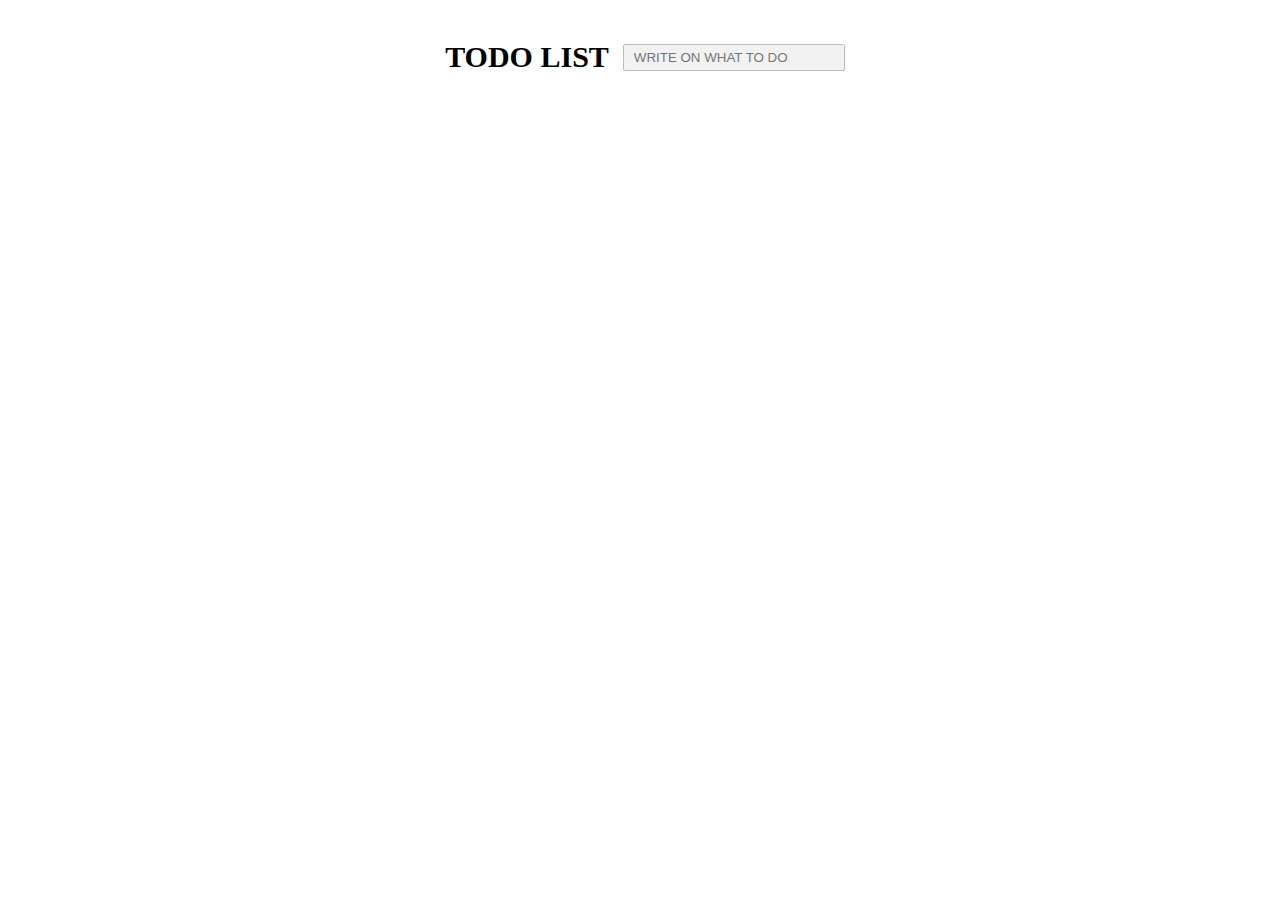
==== index.html @ b3b46385 "Develop TODO-LIST" ====
<!DOCTYPE html>
<html lang="ko">
<head>
  <meta charset="UTF-8">
  <meta http-equiv="X-UA-Compatible" content="IE=edge">
  <meta name="viewport" content="width=device-width, initial-scale=1.0">
  <title>TODO LIST</title>
  <link rel="stylesheet" href="css/style.css">
</head>
<body>
  <div class="wrap">
    <form class="form_todo">
      <label for="input-todo" class="label_todo">TODO LIST</label>
      <input id="input-todo" type="text" class="input_todo" placeholder="WRITE ON WHAT TO DO">
    </form>
    <div class="todo_area">
      <ul class="todo_list"></ul>
    </div>
  </div>
  <script src="js/todo.js"></script>
</body>
</html>
---- css/style.css ----
body, ul, li {
  margin: 0;
  padding: 0;
}
ul, li {
  list-style: none;
}

.wrap {
  padding: 30px 20px;
}
.form_todo {
  text-align: center;
}
.label_todo {
  display: inline-block;
  margin: 10px;
  font-size: 30px;
  line-height: 34px;
  font-weight: bold;
  vertical-align: middle;
}
.input_todo {
  min-width: 200px;
  padding: 5px 10px;
  background: rgba(0, 0, 0, 0.05);
  border: 1px solid #bbb;
  border-radius: 2px;
  vertical-align: middle;
}
.todo_area {
  margin-top: 50px;
}
.todo_list {
  font-size: 20px;
  line-height: 24px;
}
.list_item:after {
  display: block;
  clear: both;
  content: '';
}
.list_item + .list_item {
  margin-top: 10px;
}
.input_checkbox {
  float: left;
  width: 18px;
  height: 18px;
  margin-right: 15px;
}
.label_checkbox {
  vertical-align: middle;
}
.input_checkbox:checked + .label_checkbox {
  color: #bbb;
}
.btn_delete {
  margin-left: 20px;
  padding: 2px 5px;
  background-color: #fff;
  border: 1px solid #ddd;
  border-radius: 5px;
  vertical-align: middle;
  cursor: pointer;
}
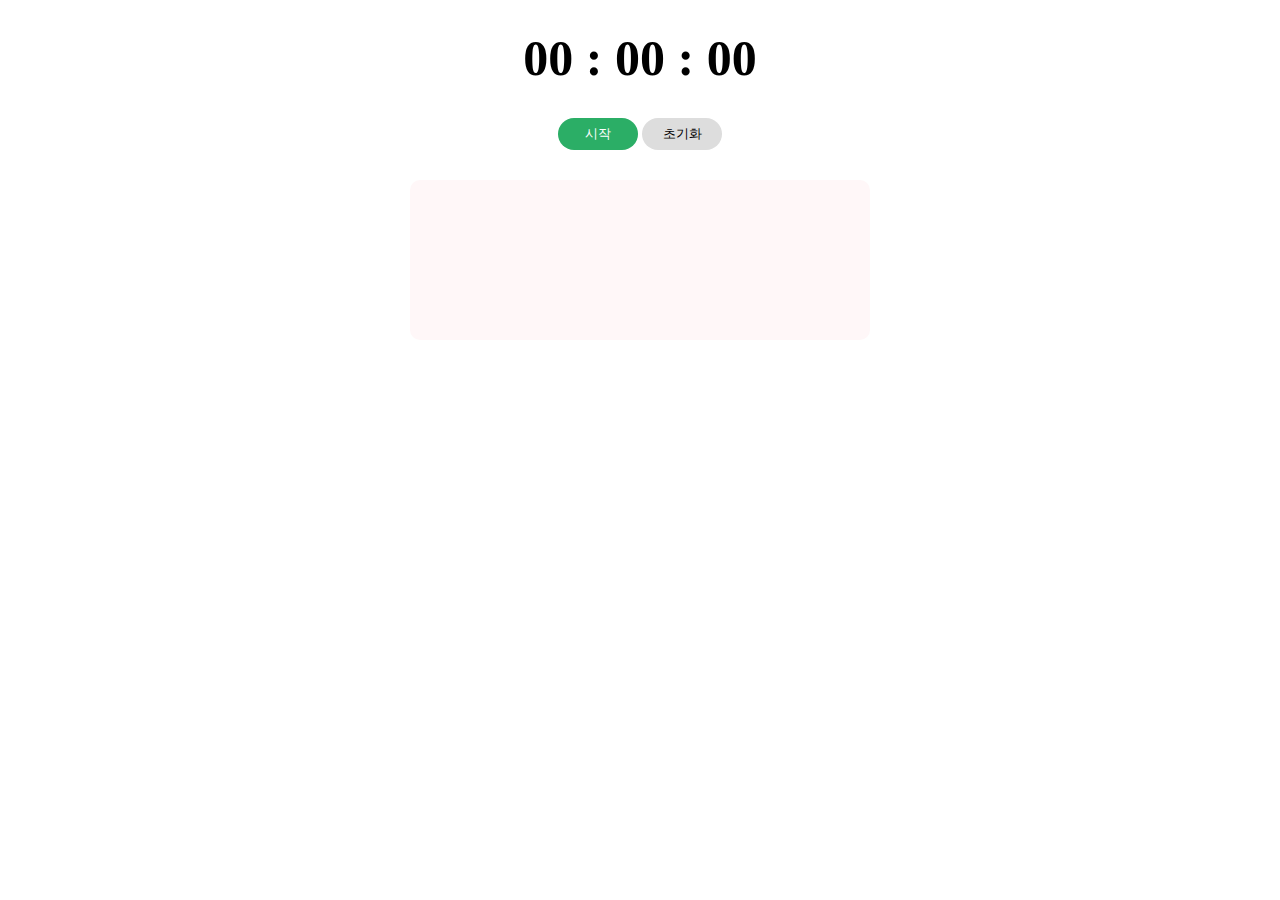
==== commit 5e70c4fb: "Develop STOPWATCH" ====
--- a/index.html
+++ b/index.html
@@ -4,19 +4,18 @@
   <meta charset="UTF-8">
   <meta http-equiv="X-UA-Compatible" content="IE=edge">
   <meta name="viewport" content="width=device-width, initial-scale=1.0">
-  <title>TODO LIST</title>
+  <title>스탑워치</title>
   <link rel="stylesheet" href="css/style.css">
 </head>
 <body>
   <div class="wrap">
-    <form class="form_todo">
-      <label for="input-todo" class="label_todo">TODO LIST</label>
-      <input id="input-todo" type="text" class="input_todo" placeholder="WRITE ON WHAT TO DO">
-    </form>
-    <div class="todo_area">
-      <ul class="todo_list"></ul>
+    <div id="timer"></div>
+    <div class="button_wrap">
+      <button type="button" id="play" class="button_play">시작</button>
+      <button type="button" id="reset" class="button_reset">초기화</button>
     </div>
+    <ul id="record-list"></ul>
   </div>
-  <script src="js/todo.js"></script>
+  <script src="js/stopwatch.js"></script>
 </body>
 </html>--- a/css/style.css
+++ b/css/style.css
@@ -1,66 +1,44 @@
-body, ul, li {
-  margin: 0;
-  padding: 0;
-}
-ul, li {
-  list-style: none;
-}
+@charset "UTF-8";
 
 .wrap {
-  padding: 30px 20px;
+  padding-top: 20px;
 }
-.form_todo {
+#timer {
+  min-height: 60px;
+  font-size: 50px;
+  line-height: 60px;
+  font-weight: bold;
   text-align: center;
 }
-.label_todo {
-  display: inline-block;
-  margin: 10px;
-  font-size: 30px;
-  line-height: 34px;
-  font-weight: bold;
-  vertical-align: middle;
+.button_wrap {
+  margin-top: 30px;
+  text-align: center;
 }
-.input_todo {
-  min-width: 200px;
-  padding: 5px 10px;
-  background: rgba(0, 0, 0, 0.05);
-  border: 1px solid #bbb;
-  border-radius: 2px;
-  vertical-align: middle;
+.button_wrap button {
+  width: 80px;
+  border: 0px;
+  border-radius: 20px;
+  line-height: 30px;
+  cursor: pointer;
 }
-.todo_area {
-  margin-top: 50px;
+.button_reset {
+  background-color: #ddd;
 }
-.todo_list {
-  font-size: 20px;
-  line-height: 24px;
+.button_play {
+  background-color: #2BAE66;
+  color: #fff;
 }
-.list_item:after {
-  display: block;
-  clear: both;
-  content: '';
+.button_play.stop {
+  background-color: #990011;
 }
-.list_item + .list_item {
+#record-list {
+  max-width: 400px;
+  min-height: 100px;
+  margin: 30px auto 0;
+  padding: 30px;
+  background-color: #fff7f8;
+  border-radius: 10px;
+}
+#record-list li + li {
   margin-top: 10px;
-}
-.input_checkbox {
-  float: left;
-  width: 18px;
-  height: 18px;
-  margin-right: 15px;
-}
-.label_checkbox {
-  vertical-align: middle;
-}
-.input_checkbox:checked + .label_checkbox {
-  color: #bbb;
-}
-.btn_delete {
-  margin-left: 20px;
-  padding: 2px 5px;
-  background-color: #fff;
-  border: 1px solid #ddd;
-  border-radius: 5px;
-  vertical-align: middle;
-  cursor: pointer;
 }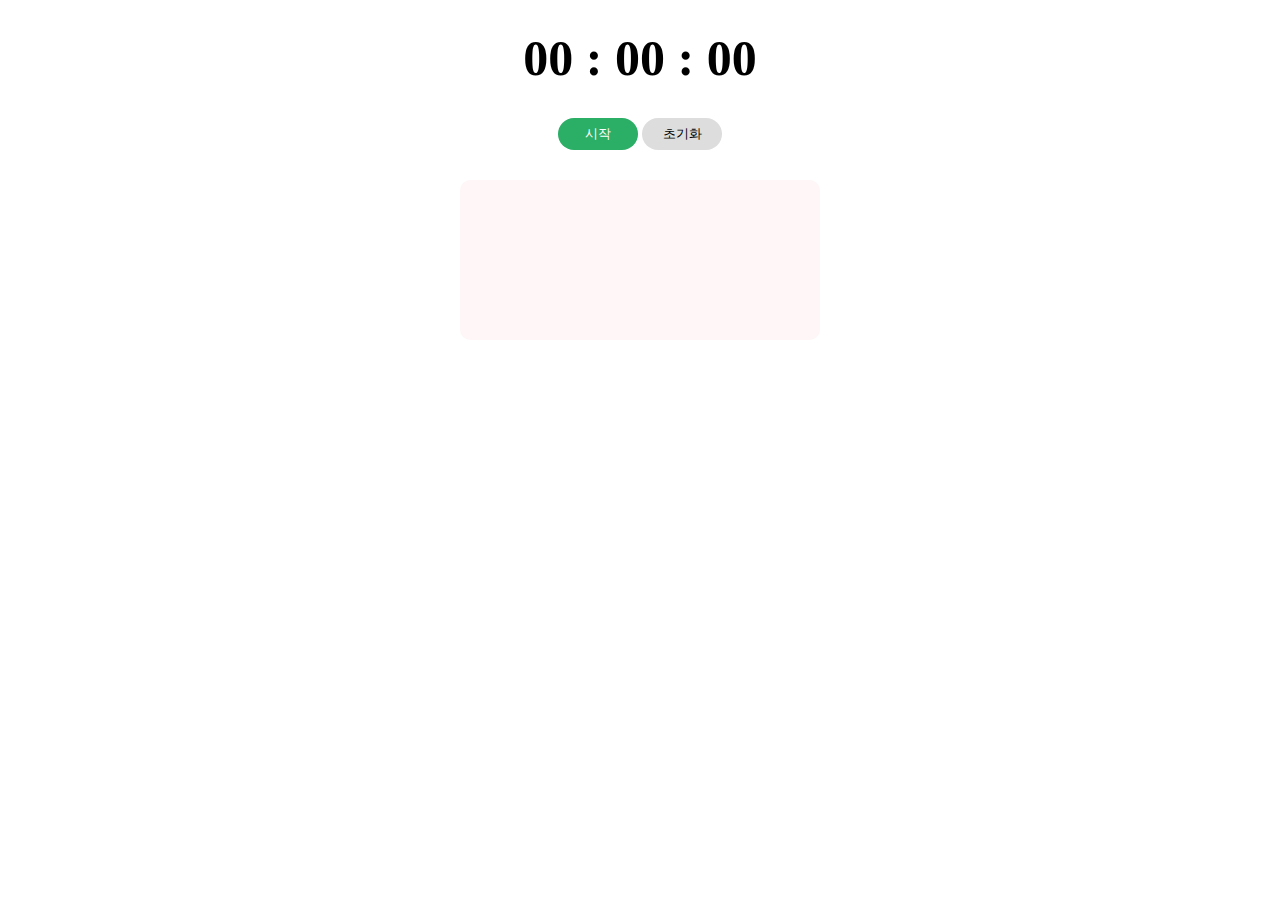
==== commit eac32024: "Fix stopwatch code & Modify stopwatch's function and style" ====
--- a/index.html
+++ b/index.html
@@ -8,13 +8,7 @@
   <link rel="stylesheet" href="css/style.css">
 </head>
 <body>
-  <div class="wrap">
-    <div id="timer"></div>
-    <div class="button_wrap">
-      <button type="button" id="play" class="button_play">시작</button>
-      <button type="button" id="reset" class="button_reset">초기화</button>
-    </div>
-    <ul id="record-list"></ul>
+  <div id="wrap" class="wrap">
   </div>
   <script src="js/stopwatch.js"></script>
 </body>
--- a/css/style.css
+++ b/css/style.css
@@ -32,13 +32,35 @@
   background-color: #990011;
 }
 #record-list {
-  max-width: 400px;
+  max-width: 300px;
   min-height: 100px;
   margin: 30px auto 0;
   padding: 30px;
-  background-color: #fff7f8;
+  background-color: #fff7f7;
   border-radius: 10px;
 }
 #record-list li + li {
   margin-top: 10px;
+}
+#record-list li {
+  list-style: none;
+}
+#record-list .button_remove {
+  padding: 4px 10px 2px;
+  margin-right: 30px;
+  background-color: #fff;
+  border: 1px solid rgba(0, 0, 0, 0.2);
+  border-radius: 10px;
+  color: #222;
+  vertical-align: middle;
+  cursor: pointer;
+}
+#record-list .times {
+  font-size: 20px;
+  line-height: 24px;
+  letter-spacing: -0.5px;
+  vertical-align: middle;
+}
+#record-list li:hover {
+  opacity: 0.7;
 }